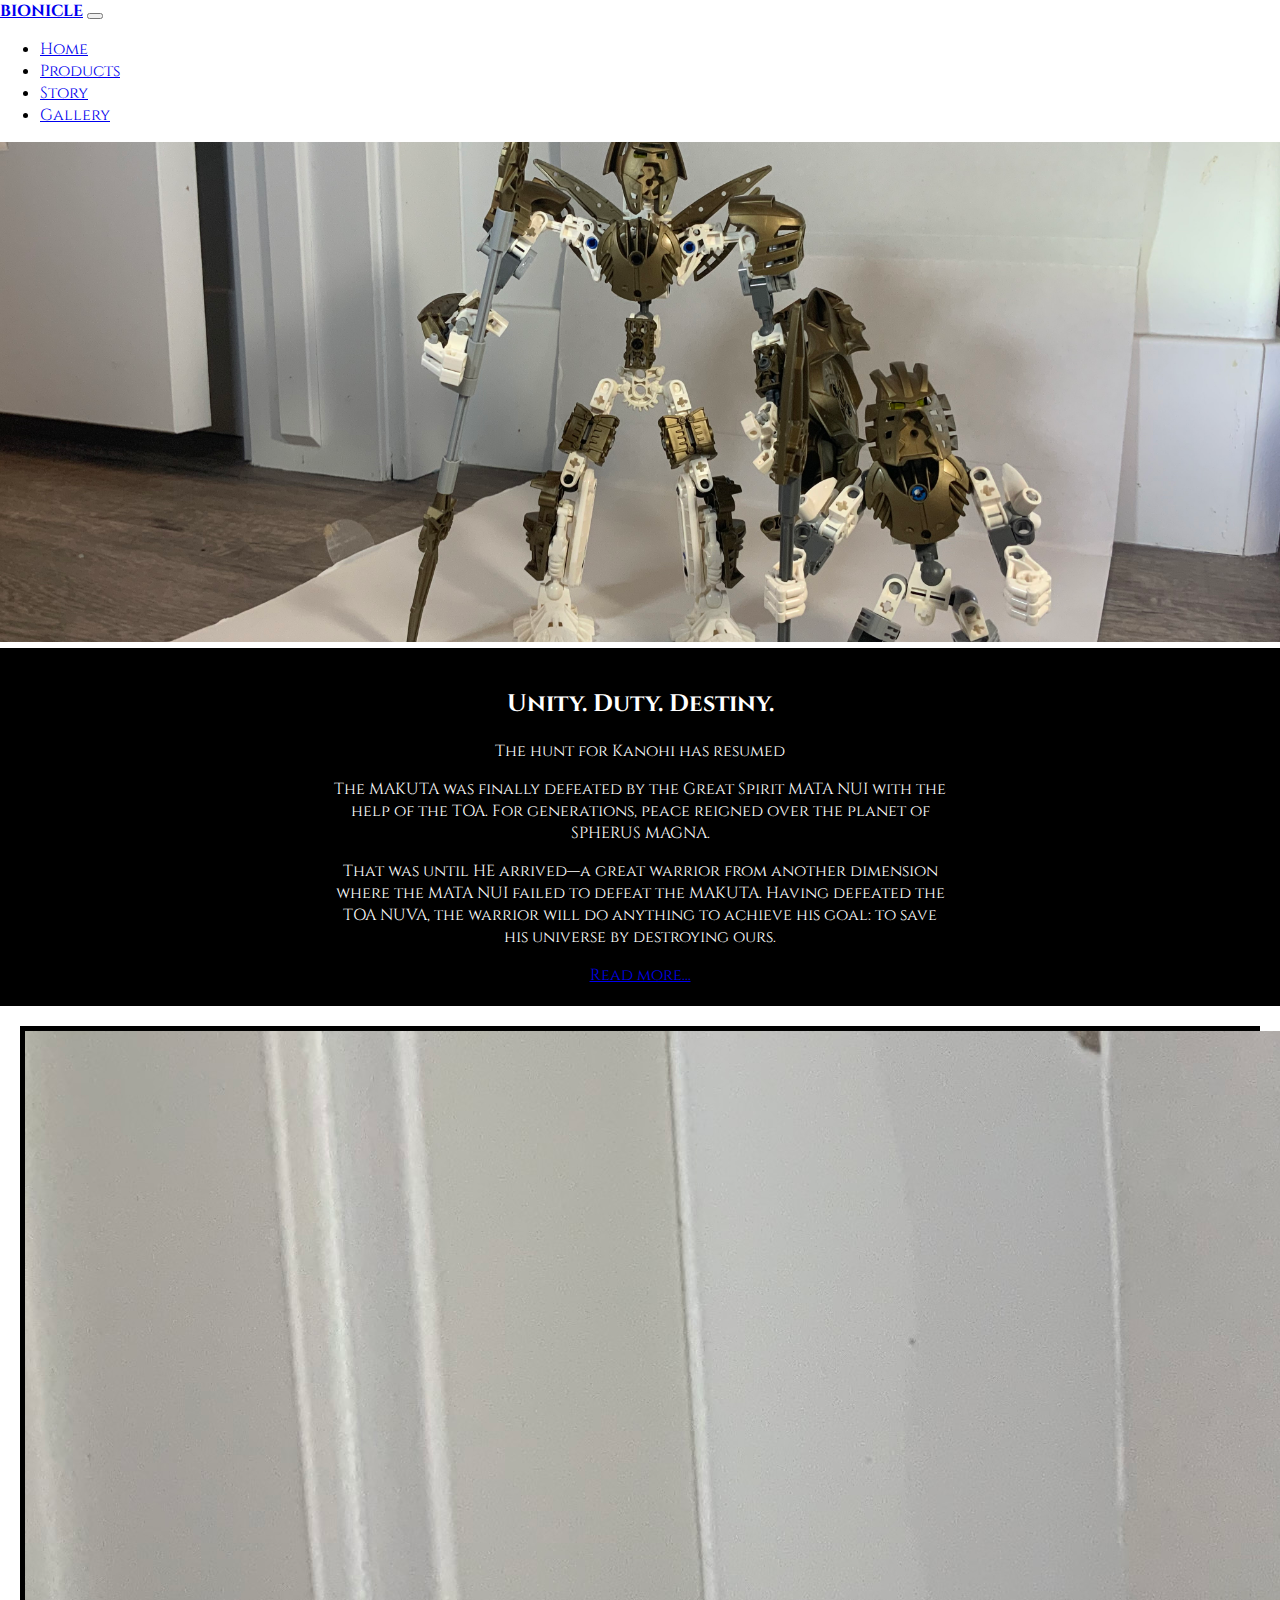
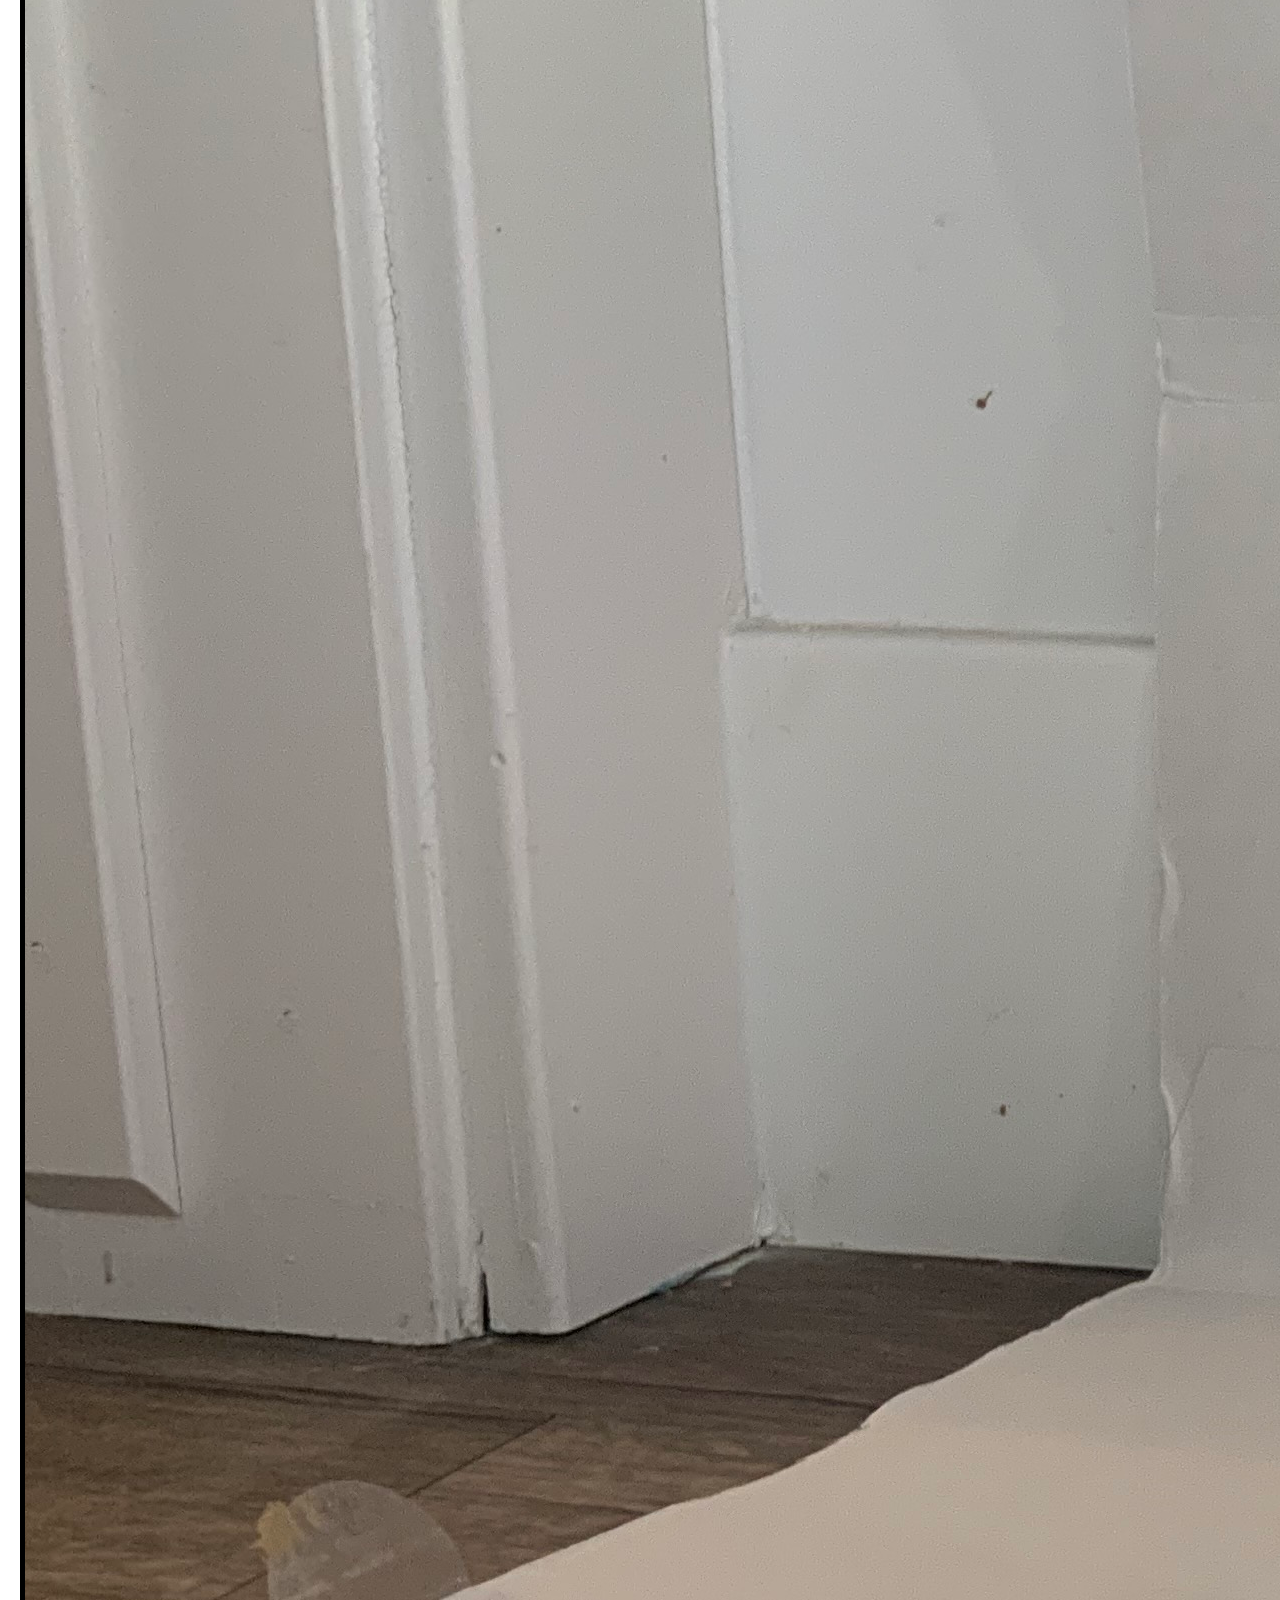
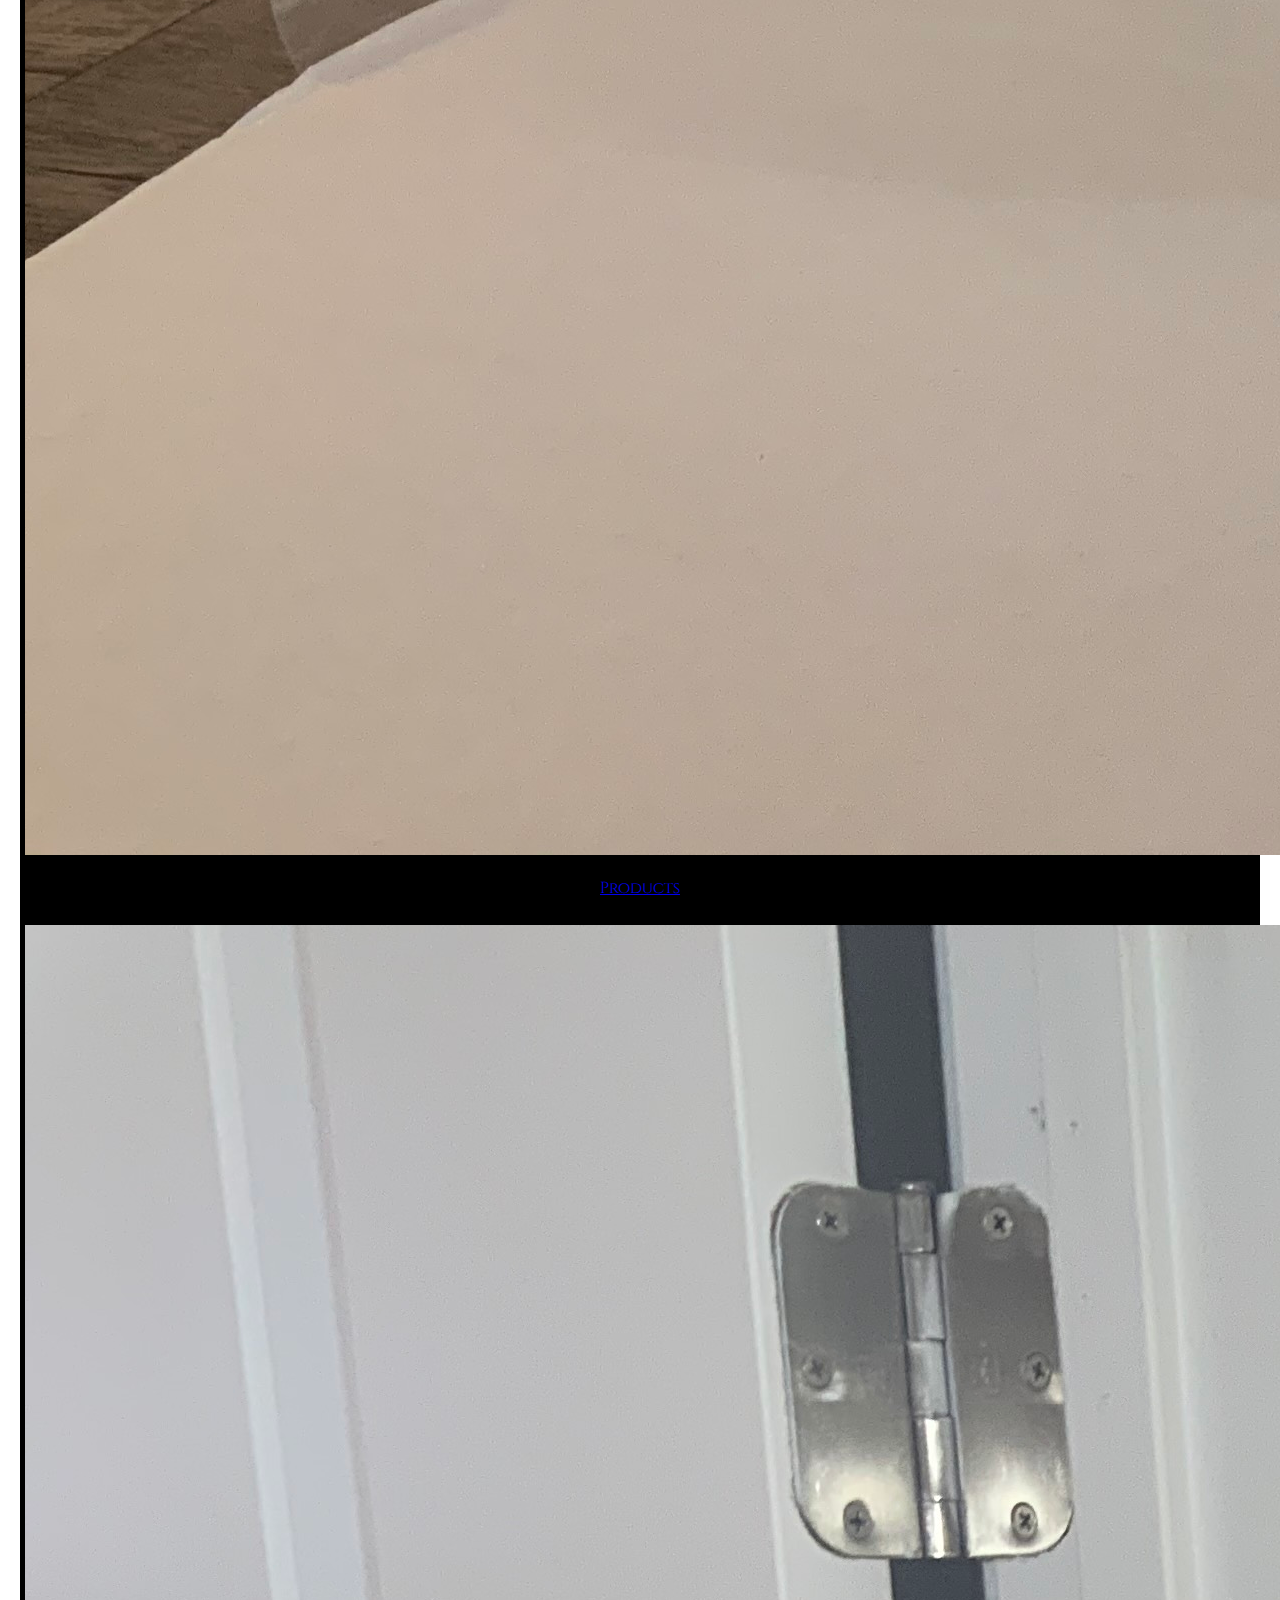
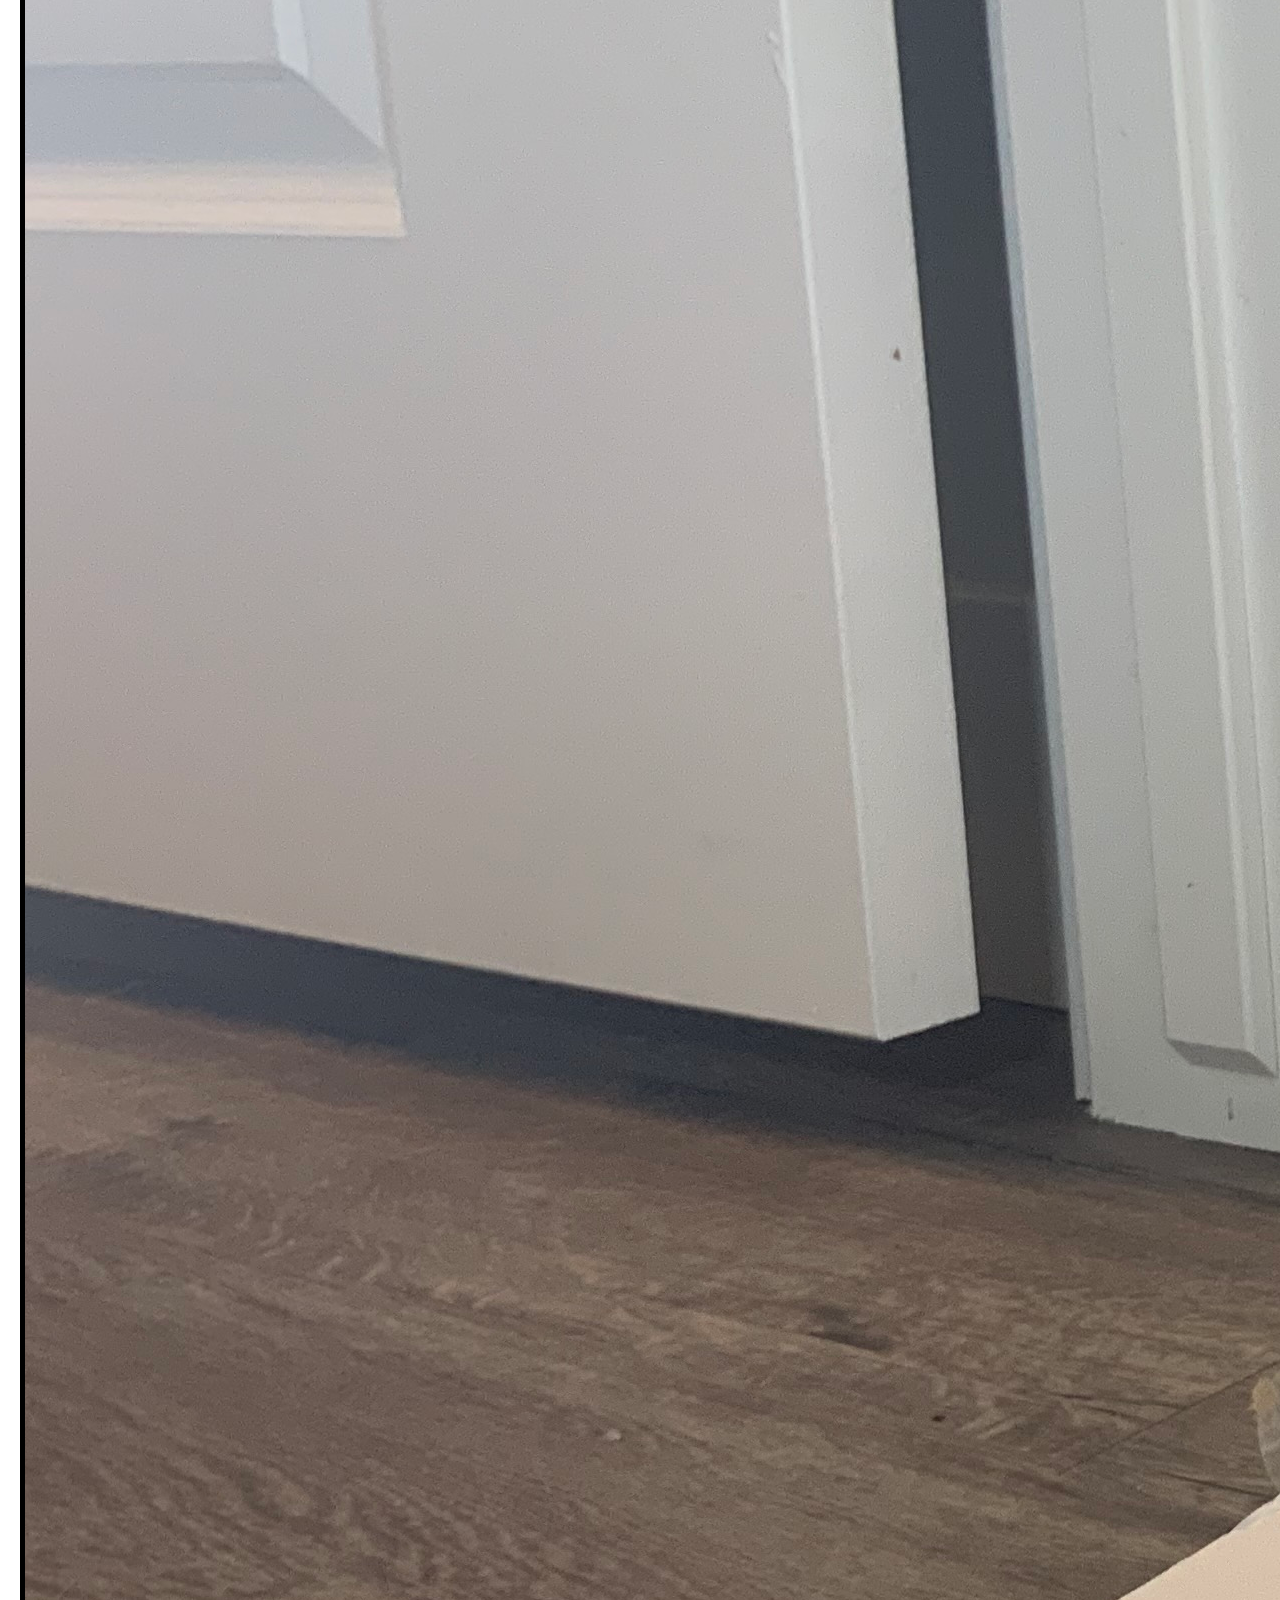
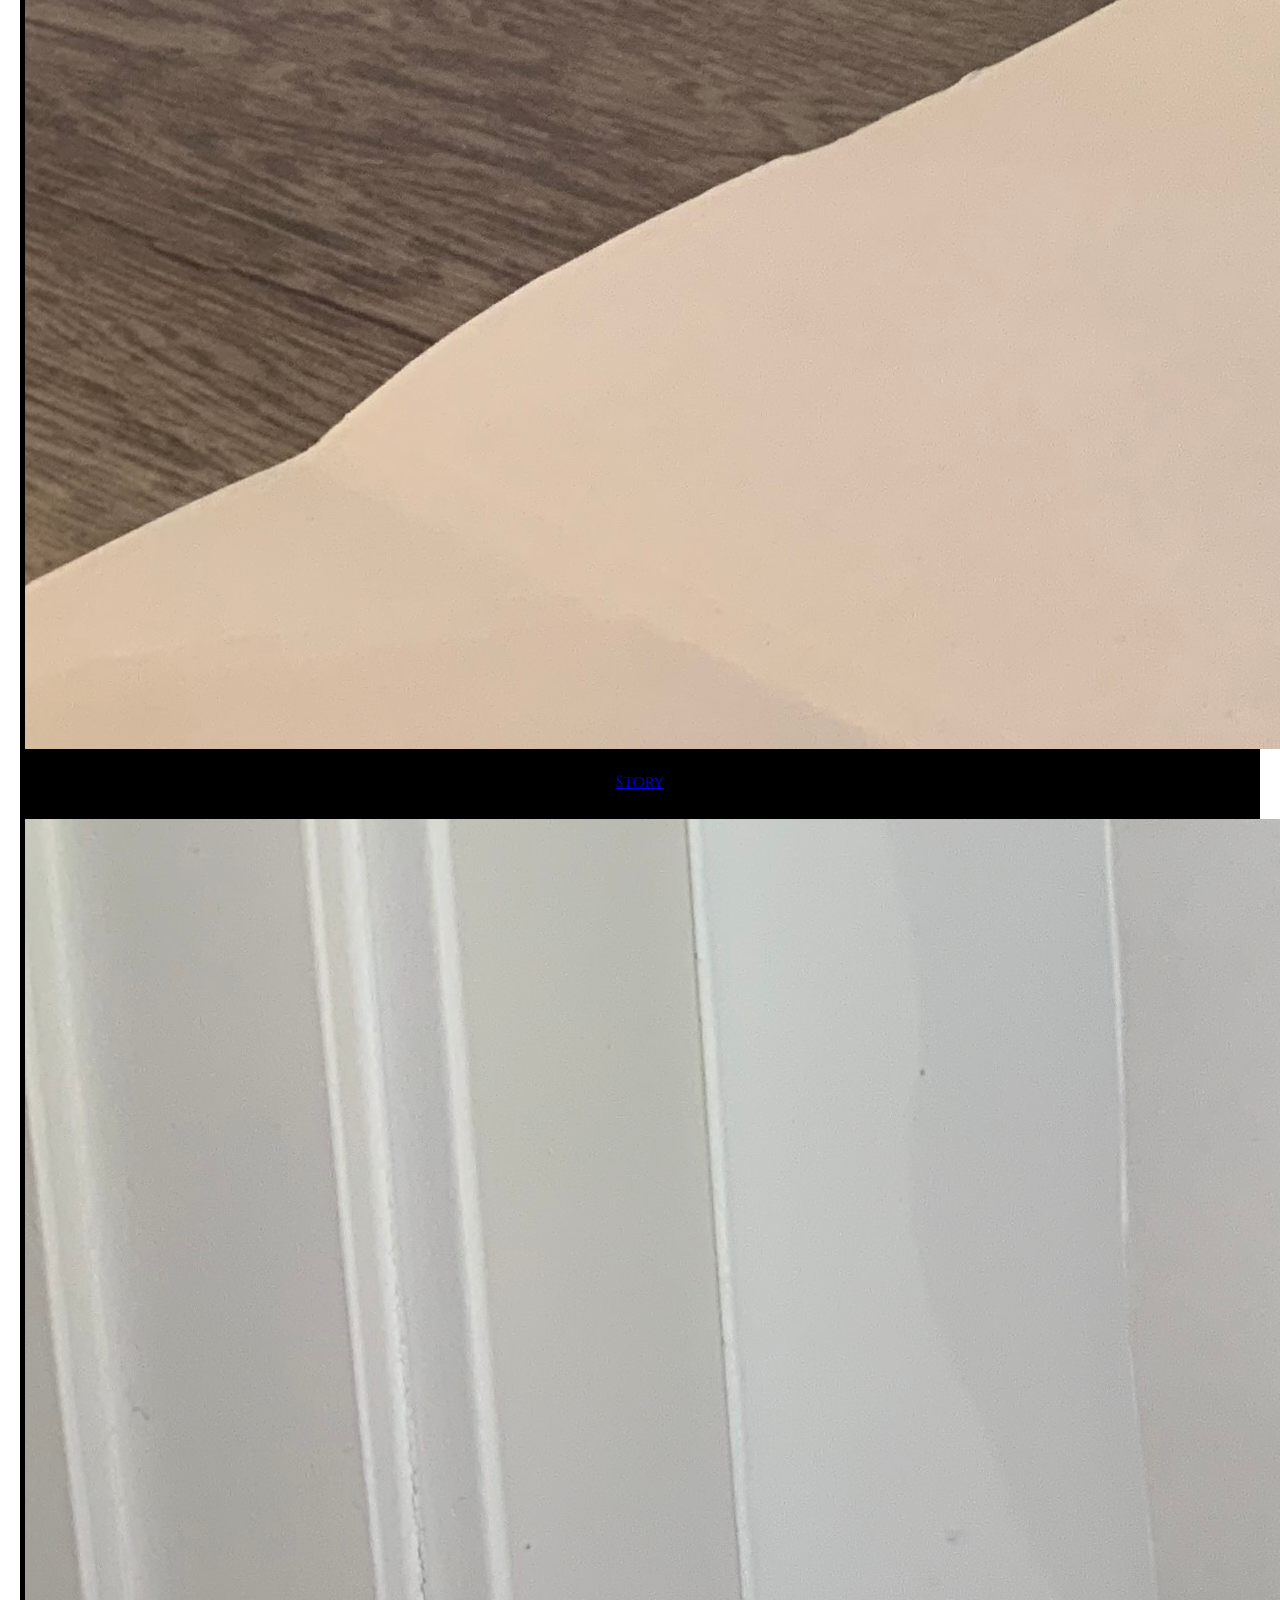
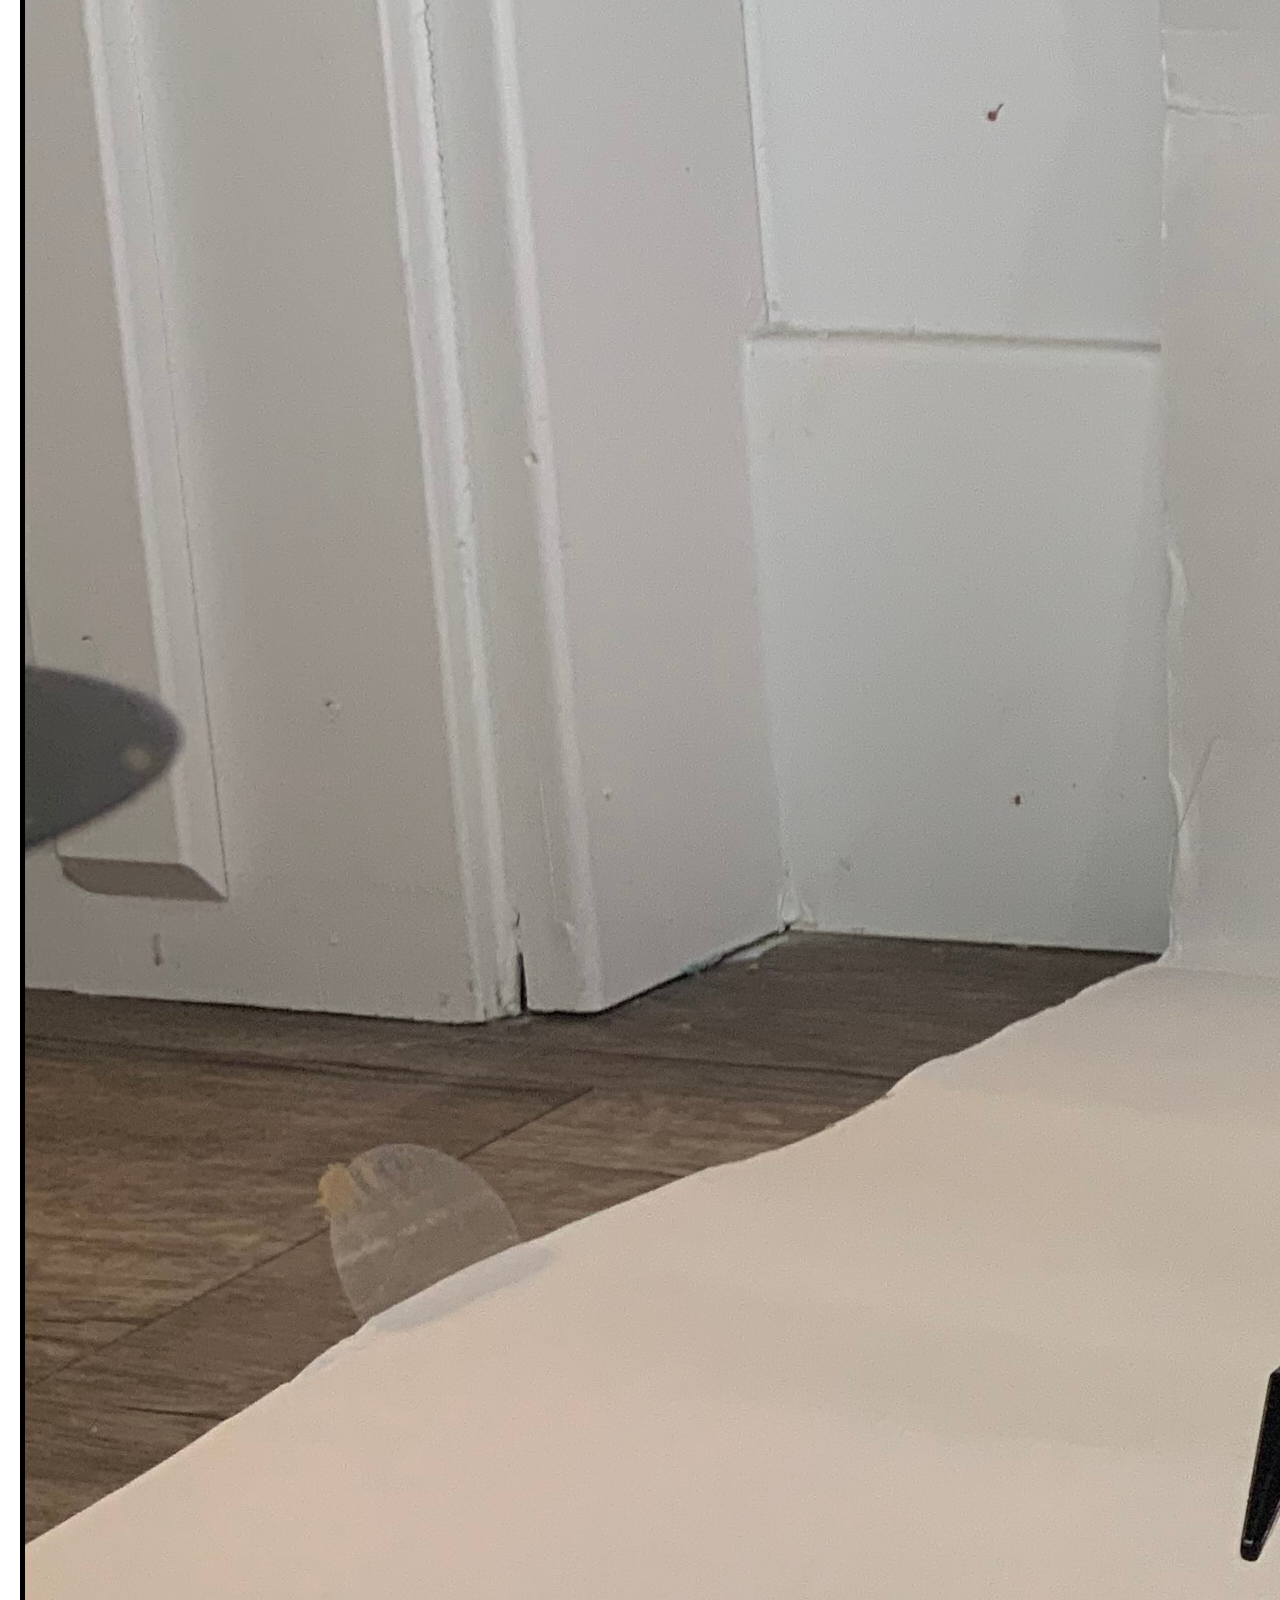
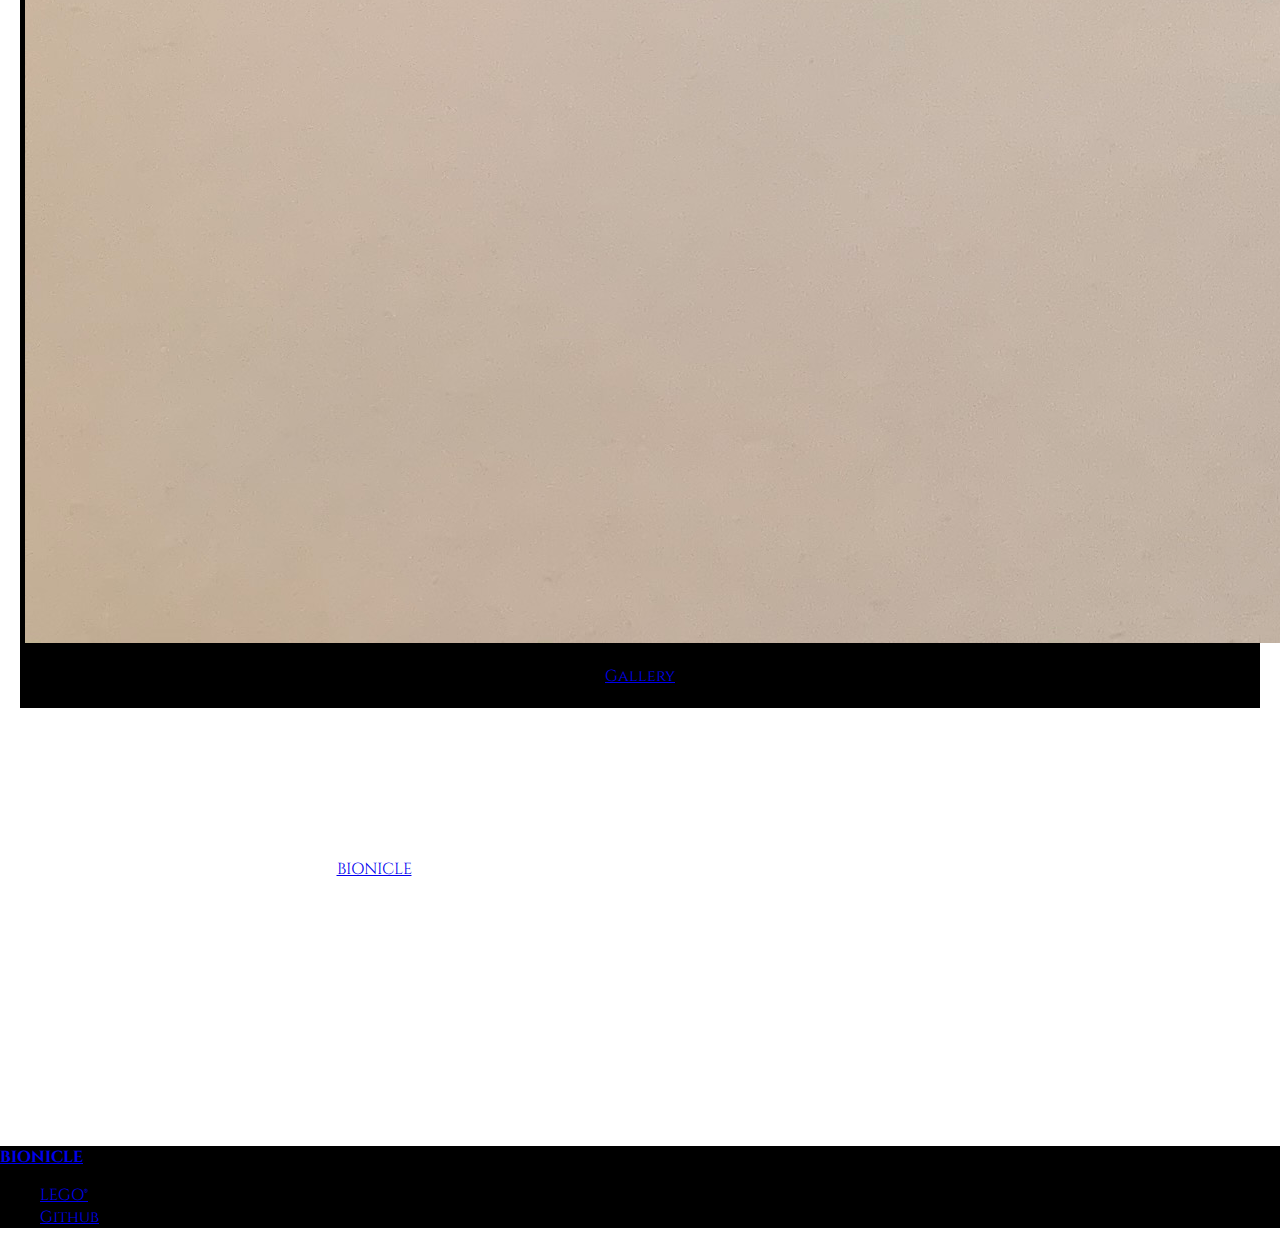
==== index.html @ c7042d8f "Adds Files for first project submission" ====
<!DOCTYPE html>
<html lang='en'>
  <head>
    <meta charset='UTF-8'/>
    <meta name='viewport'
      content='width=device-width, initial-scale=1.0, maximum-scale=1.0' />
    <title>Home | BIONICLE</title>
    <link href="https://cdn.jsdelivr.net/npm/bootstrap@5.0.0-beta1/dist/css/bootstrap.min.css" rel="stylesheet" integrity="sha384-giJF6kkoqNQ00vy+HMDP7azOuL0xtbfIcaT9wjKHr8RbDVddVHyTfAAsrekwKmP1" crossorigin="anonymous">
	<link rel="preconnect" href="https://fonts.gstatic.com">
	<link href="https://fonts.googleapis.com/css2?family=Cinzel&display=swap" rel="stylesheet">
	<link rel='stylesheet' href='styles.css'/>
  </head>
  <body>
    <header class="header">
      <nav class="navbar navbar-expand-lg navbar-light bg-light">
        <div class="container-fluid">
          <a class="navbar-brand" href="#"><strong>BIONICLE</strong></a>
          <button class="navbar-toggler" type="button" data-bs-toggle="collapse" data-bs-target="#navbarSupportedContent" aria-controls="navbarSupportedContent" aria-expanded="false" aria-label="Toggle navigation">
            <span class="navbar-toggler-icon"></span>
          </button>
          <div class="collapse navbar-collapse" id="navbarSupportedContent">
            <ul class="navbar-nav me-auto mb-2 mb-lg-0">
              <li class="nav-item">
                <a class="nav-link active" href="#">Home</a>
              </li>
			  <li class="nav-item">
                <a class="nav-link" href="/pages/products.html">Products</a>
              </li>
              <li class="nav-item">
                <a class="nav-link" href="/pages/story.html">Story</a>
              </li>
              <li class="nav-item">
                <a class="nav-link" href="/pages/gallery.html">Gallery</a>
              </li>
          </div>
        </div>
      </nav>
    </header>
  
    <div class="photo">
      <img src="/images/titan-2.jpg">
    </div>
	
    <div class="text-section bg-dark">
	  <div>
        <h2>Unity. Duty. Destiny.</h2>
        <p class='subtitle'>The hunt for Kanohi has resumed</p>
	    <p>
			The MAKUTA was finally defeated by the Great Spirit MATA NUI with the help of the TOA.
			For generations, peace reigned over the planet of SPHERUS MAGNA.
		</p>
		<p>
			That was until HE arrived&mdash;a great warrior from another dimension where the MATA NUI failed to defeat the MAKUTA. 
			Having defeated the TOA NUVA, the warrior will do anything to achieve his goal: to save his universe by destroying ours.
		</p>
		<a href='/pages/story.html'>Read more...</a>
      </div>
    </div>
	
	<div class='img-section'>
      <div class="row bg-light">
        <div class="col-md col-lg">
		  <a href='/pages/products.html'>
		    <div class='bg-dark text-light img-wrapper'>
              <img src="/images/toa-2.jpg" class="img-fluid">
		      <p class='img-text'>Products</p>
		    </div>
		  </a>
        </div>
        <div class="col-md col-lg">
		  <a href='/pages/story.html'>
            <div class='bg-dark text-light img-wrapper'>
              <img src="/images/titan-1.jpg" class="img-fluid">
		      <p class='img-text'>Story</p>
		    </div>
		  </a>
        </div>
        <div class="col-md col-lg">
		  <a href='/pages/gallery.html'>
            <div class='bg-dark text-light img-wrapper'>
              <img src="/images/toa-6.jpg" class="img-fluid">
		      <p class='img-text'>Gallery</p>
		    </div>
		  </a>
        </div>
      </div>
	</div>
	
	<div class="text-section bg-light text-dark">
	  <div>
        <h2>About Me</h2>
        <p class='subtitle'>A kid who liked BIONICLE excessively</p>
	    <p>
			<a href='https://en.wikipedia.org/wiki/Bionicle'target="_blank">BIONICLE</a> was disconinued in 2009 by LEGO®. As a child, 
			I enjoyed playing with the sets and creating my own characters. 
			As silly as it is, I've decided to make a site dedicated to this part of my childhood. 
		</p>
		<p>
			Part of what made BIONICLE great was that is was more than just a toy series: toys, movies, comics, games, and more combined to make it really fun. 
			What I plan to do with this project is to imagine a site were the series to have continued. This includes product pages, story entries, character pages, and anything else that comes to mind.
		</p>
		<p>
			All images on this site were taken by me. While the story is based on the LEGO® toyline, the sets pictured here were created by me.
		</p>
      </div>
    </div>
	<nav class="navbar navbar-expand-sm navbar-dark bg-dark">
        <div class="container-fluid">
          <a class="navbar-brand" href="#"><strong>BIONICLE</strong></a>
          <div id="navbarFooter">
            <ul class="navbar-nav me-auto">
              <li class="nav-item">
                <a class="nav-link" href="https://lego.com/">LEGO®</a>
              </li>
			  <li class="nav-item">
                <a class="nav-link" href="https://github.com/Zambozoo/cs260-project">Github</a>
              </li>
          </div>
        </div>
      </nav>


	<script src="https://cdn.jsdelivr.net/npm/bootstrap@5.0.0-beta1/dist/js/bootstrap.bundle.min.js" integrity="sha384-ygbV9kiqUc6oa4msXn9868pTtWMgiQaeYH7/t7LECLbyPA2x65Kgf80OJFdroafW" crossorigin="anonymous"></script>
  </body>
</html>
---- styles.css ----
body {
    margin: 0;
    padding: 0;
    box-sizing: border-box;
	font-family: 'Cinzel', sans-serif
}

/*background colors*/
.bg-light {
    background-color: #fff!important;
}
.bg-dark {
    background-color: #000!important;
}

/*Sections*/
.text-section {
  text-align: center;
  color: #fff;
  padding: 20px;
  margin: 0px;
}

.img-section {
  text-align: center;
  padding: 20px;
  margin: 0px;
}

/*imgs*/
.img-wrapper {
	padding:5px;
}
.img-wrapper:hover {
	background-color:#777!important;
}
.gallery-row div img {
	margin:10px;
}

@media (min-width: 48em) {
  .navbar-nav {
    margin-left: auto!important;
    margin-right: 0!important;
  }
  .text-section div {
	  margin:auto;
	  width:50%;
  }
  .photo img {
    width: 100%;
    max-height: 500px;
    object-fit: cover;
  }
}
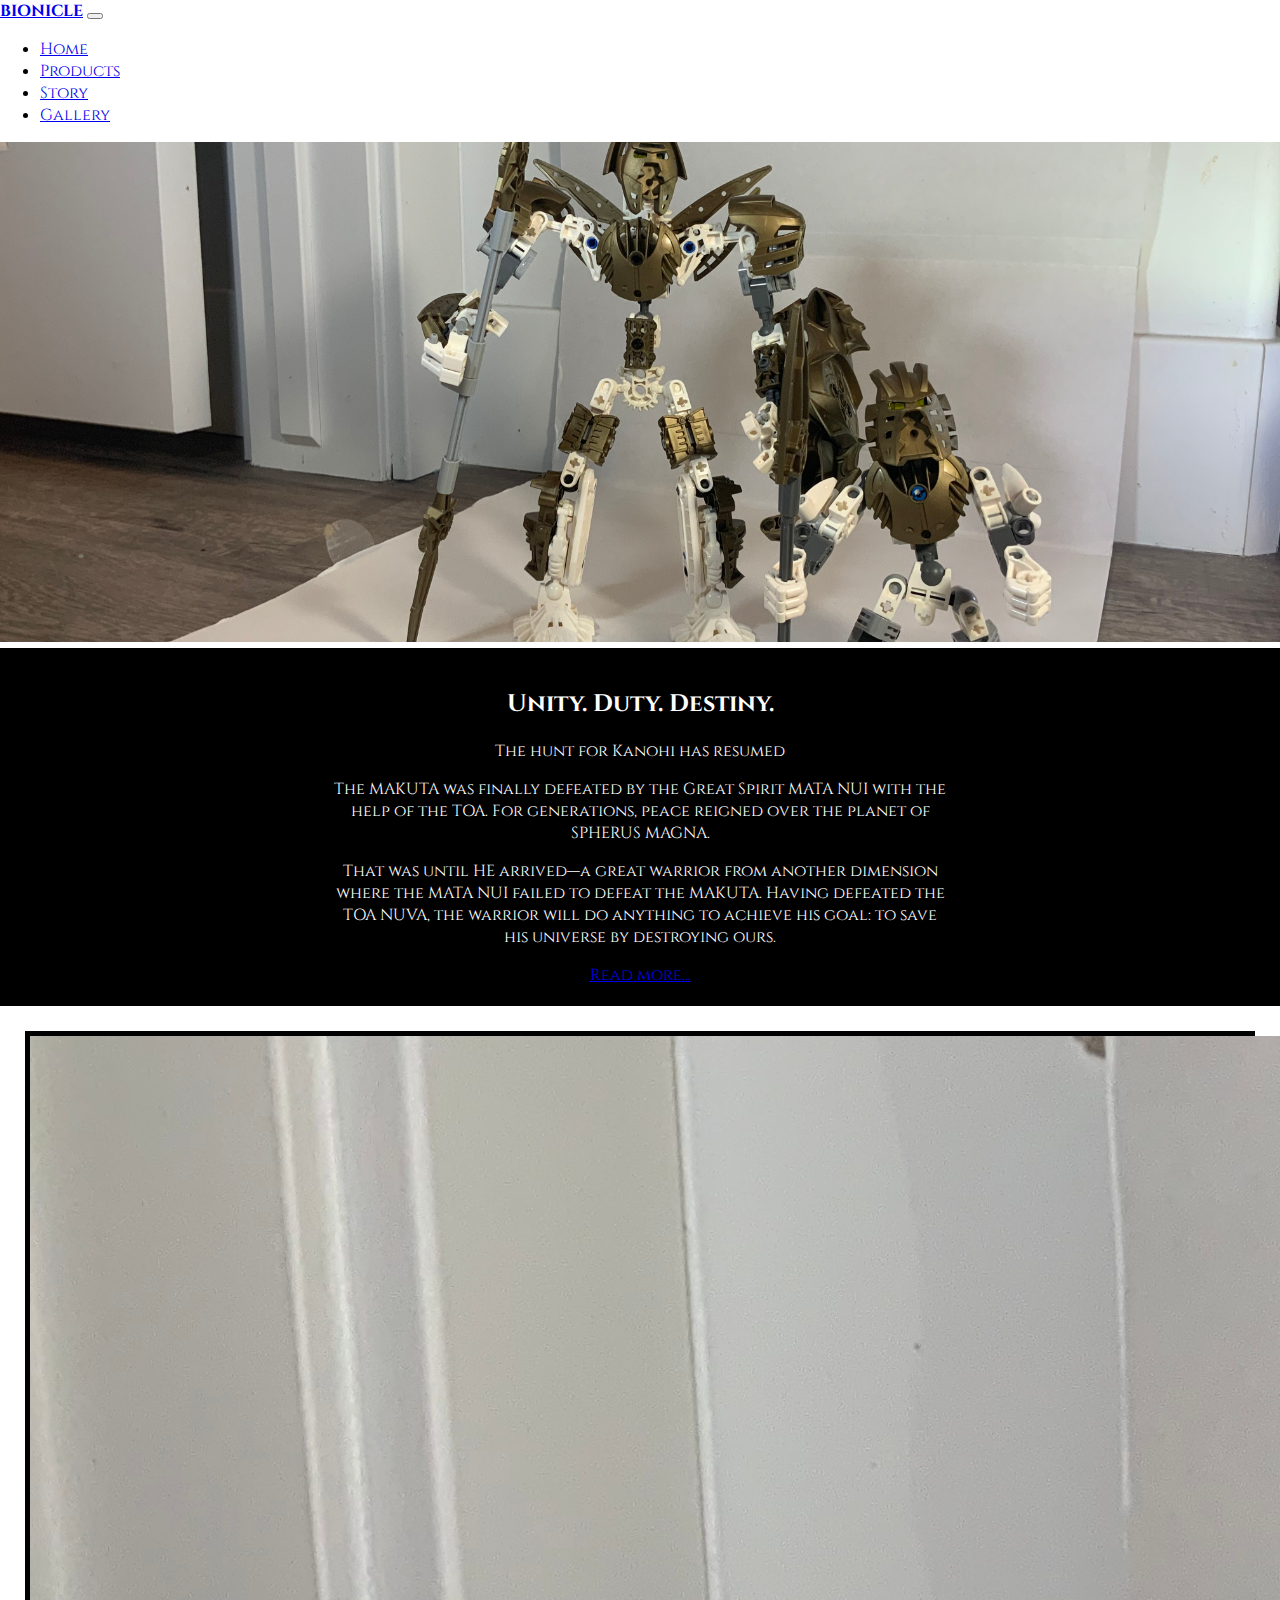
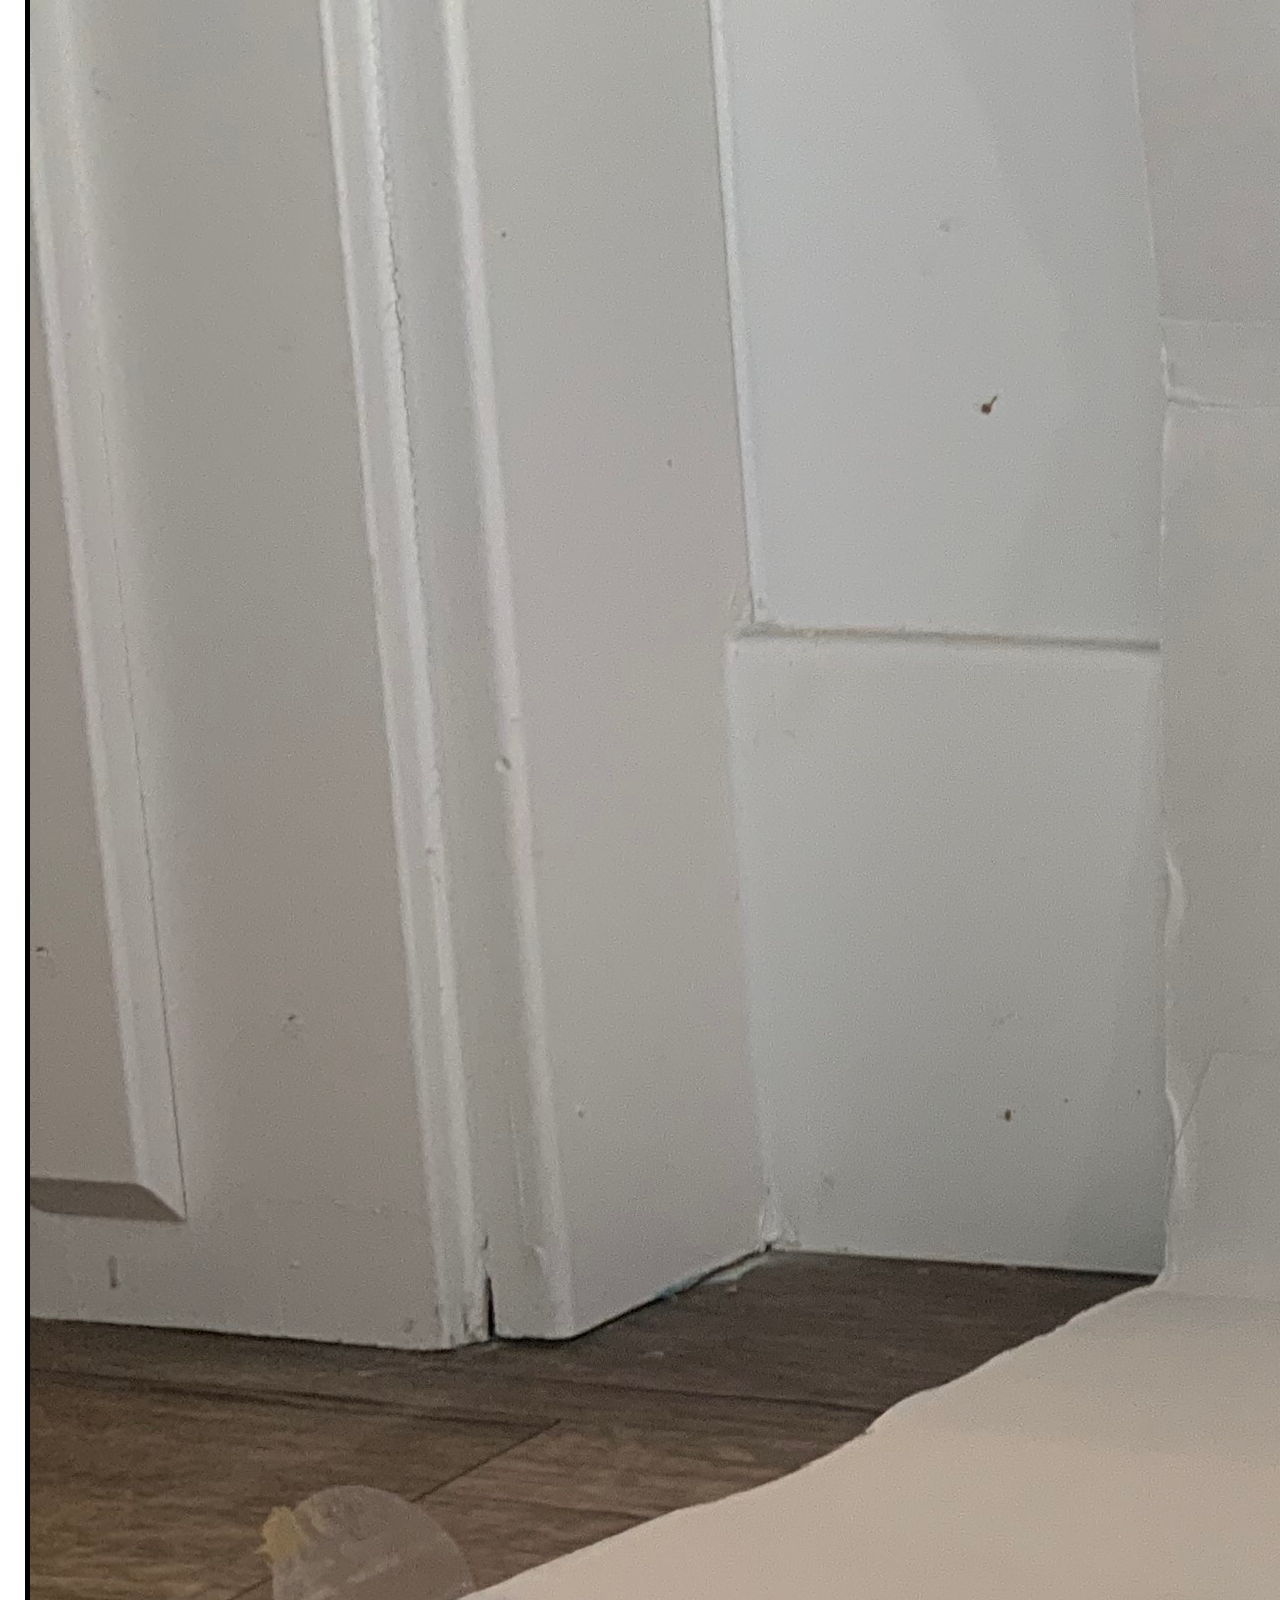
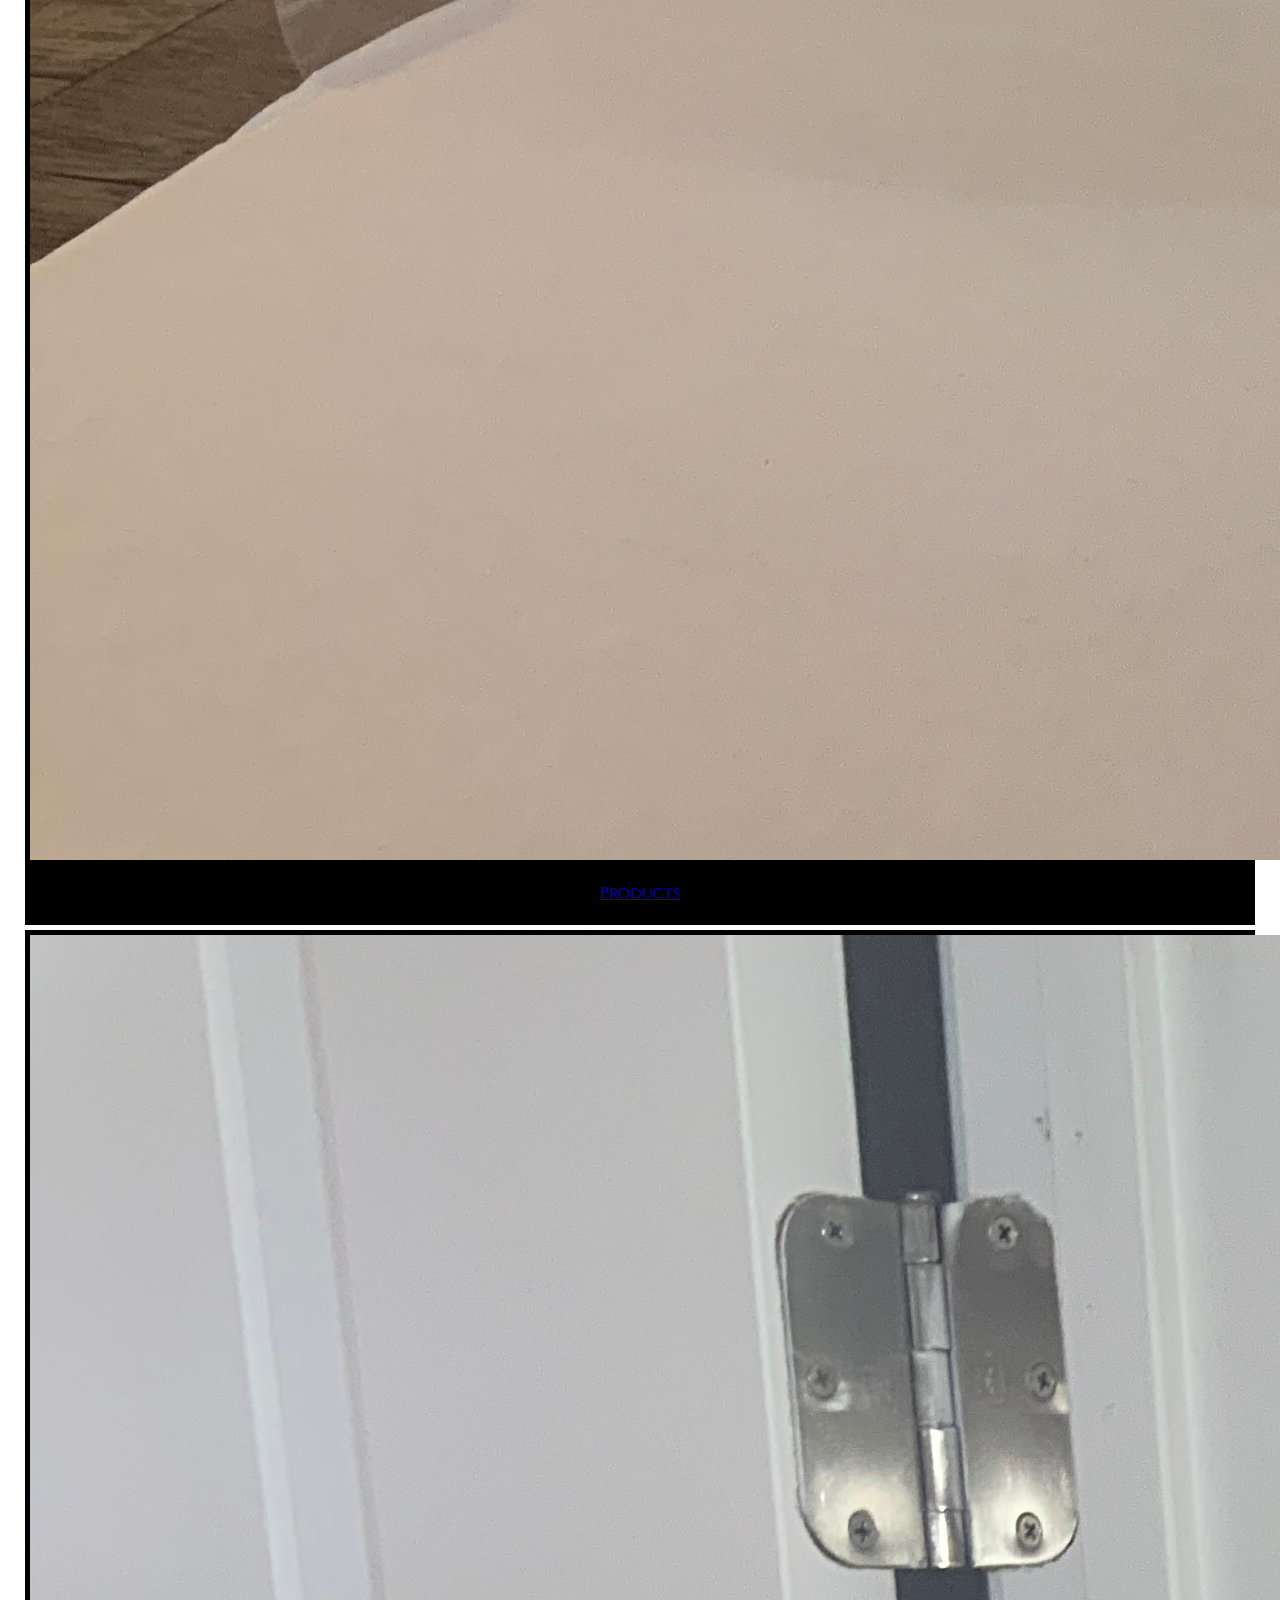
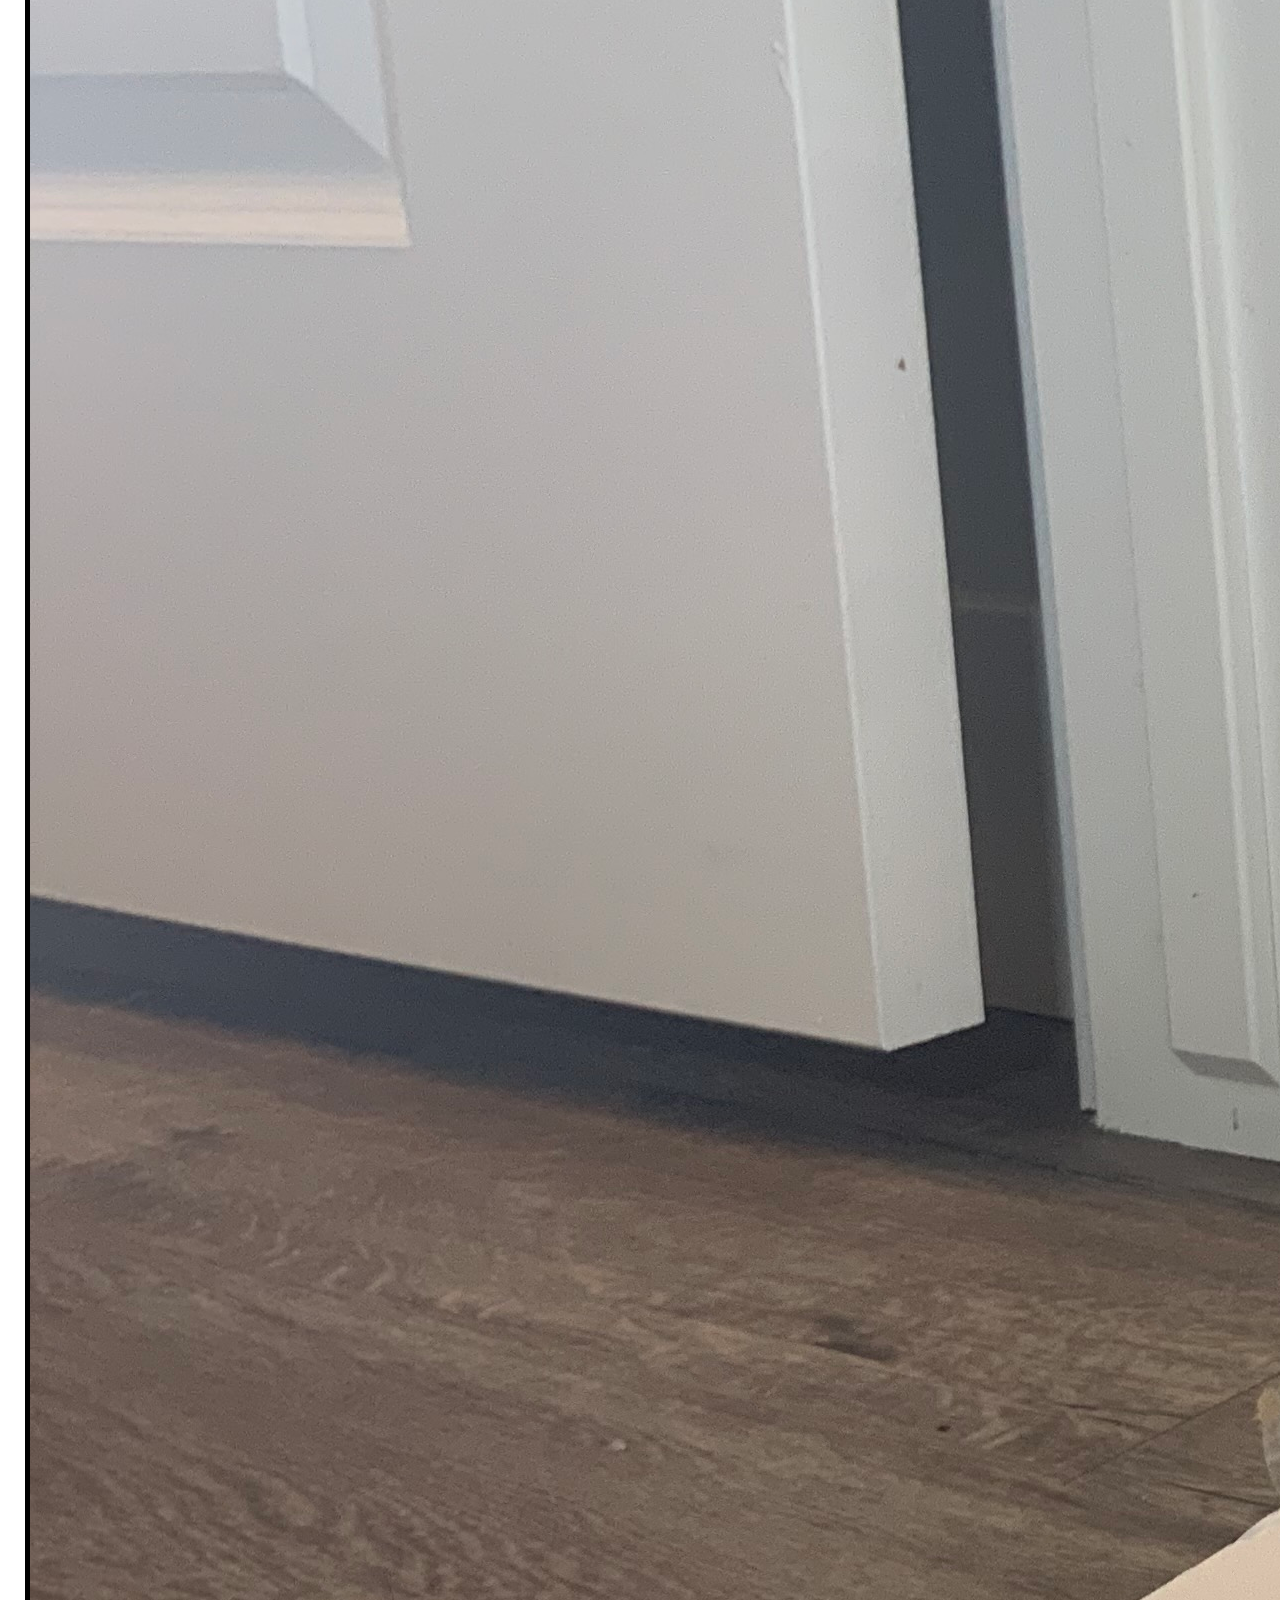
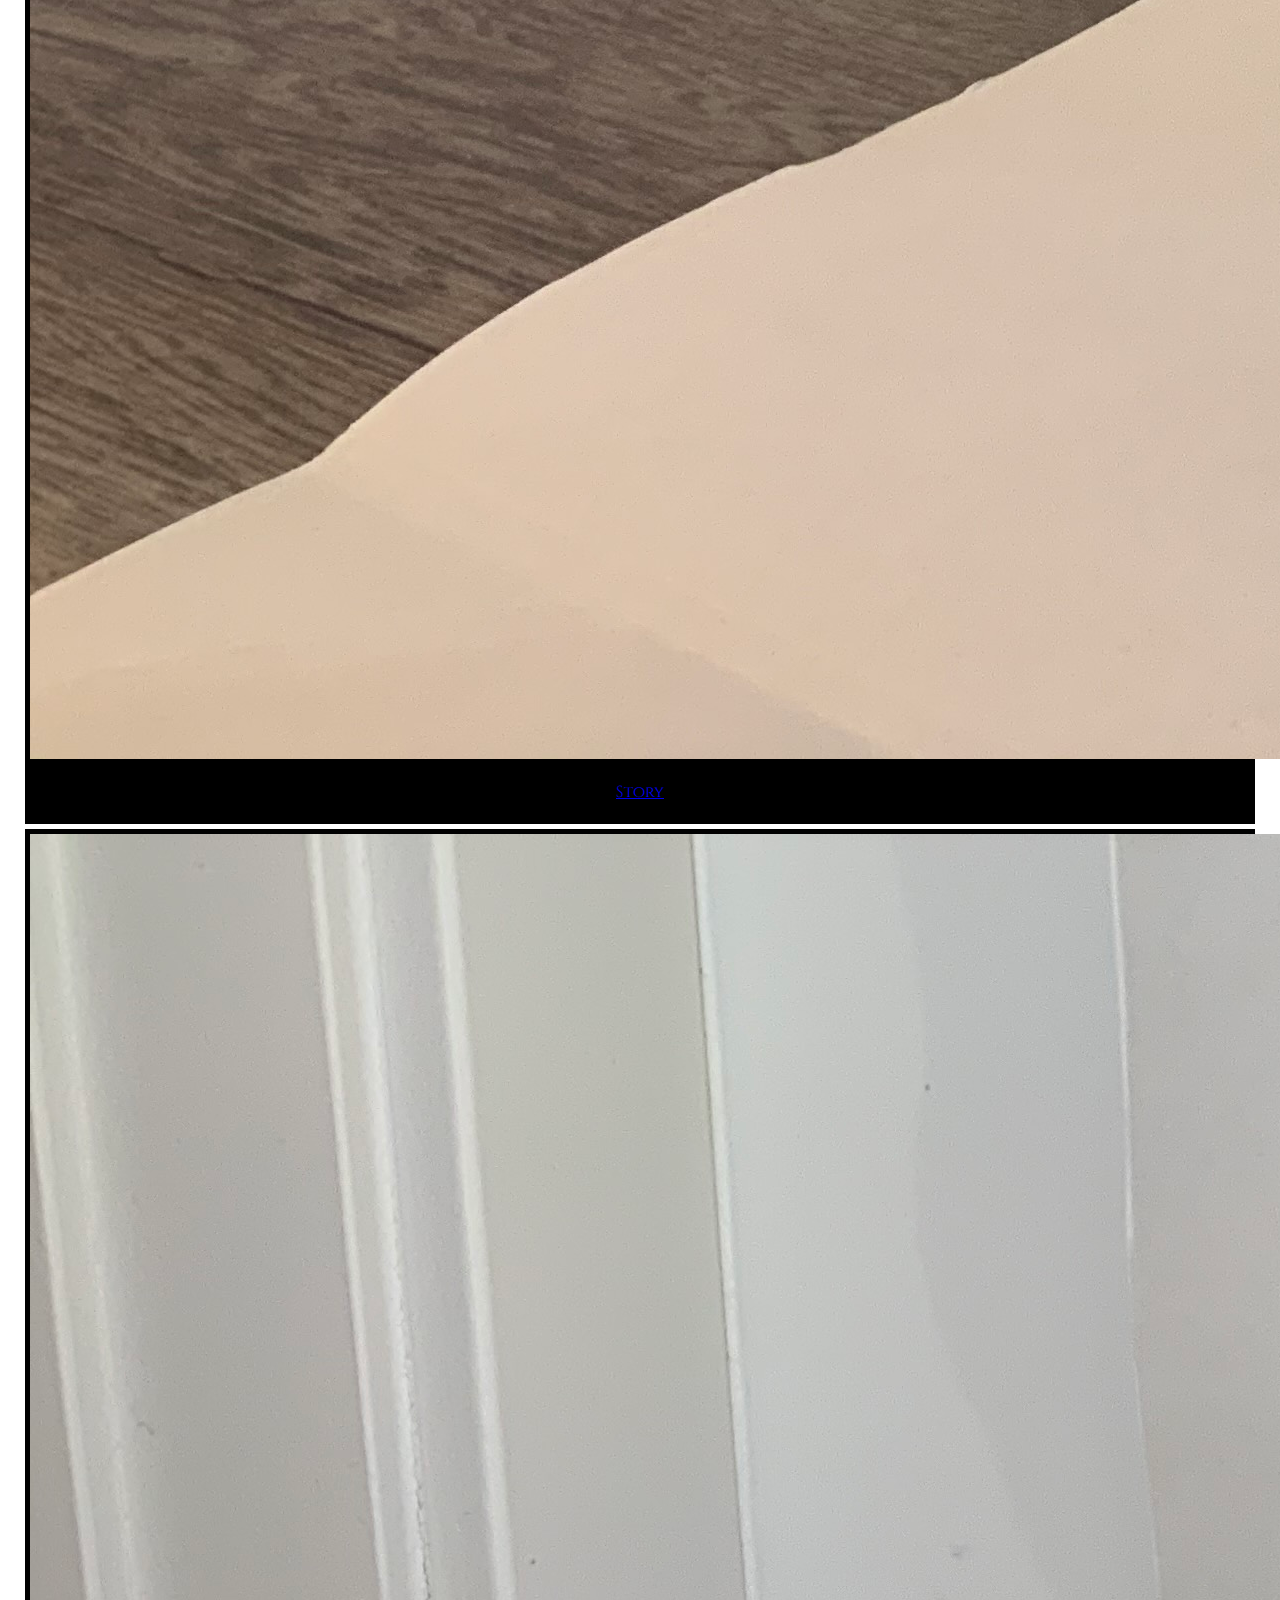
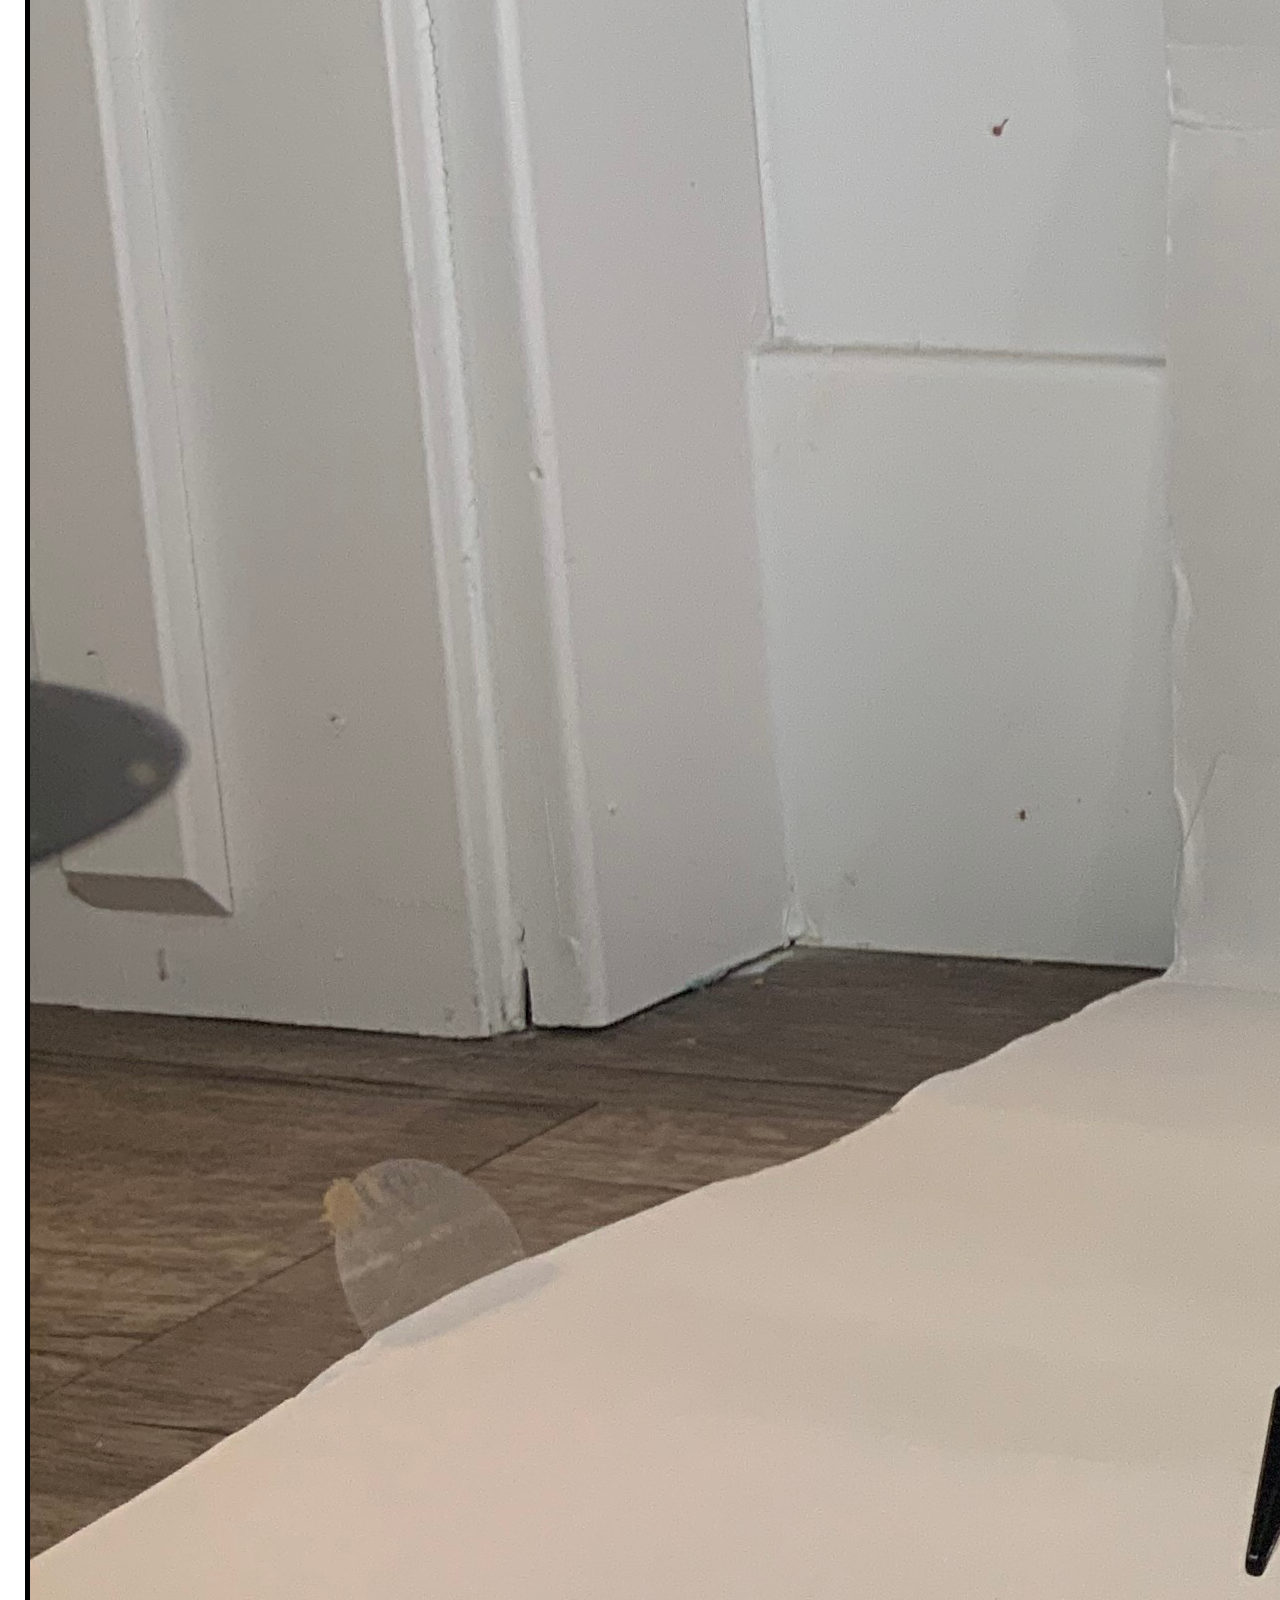
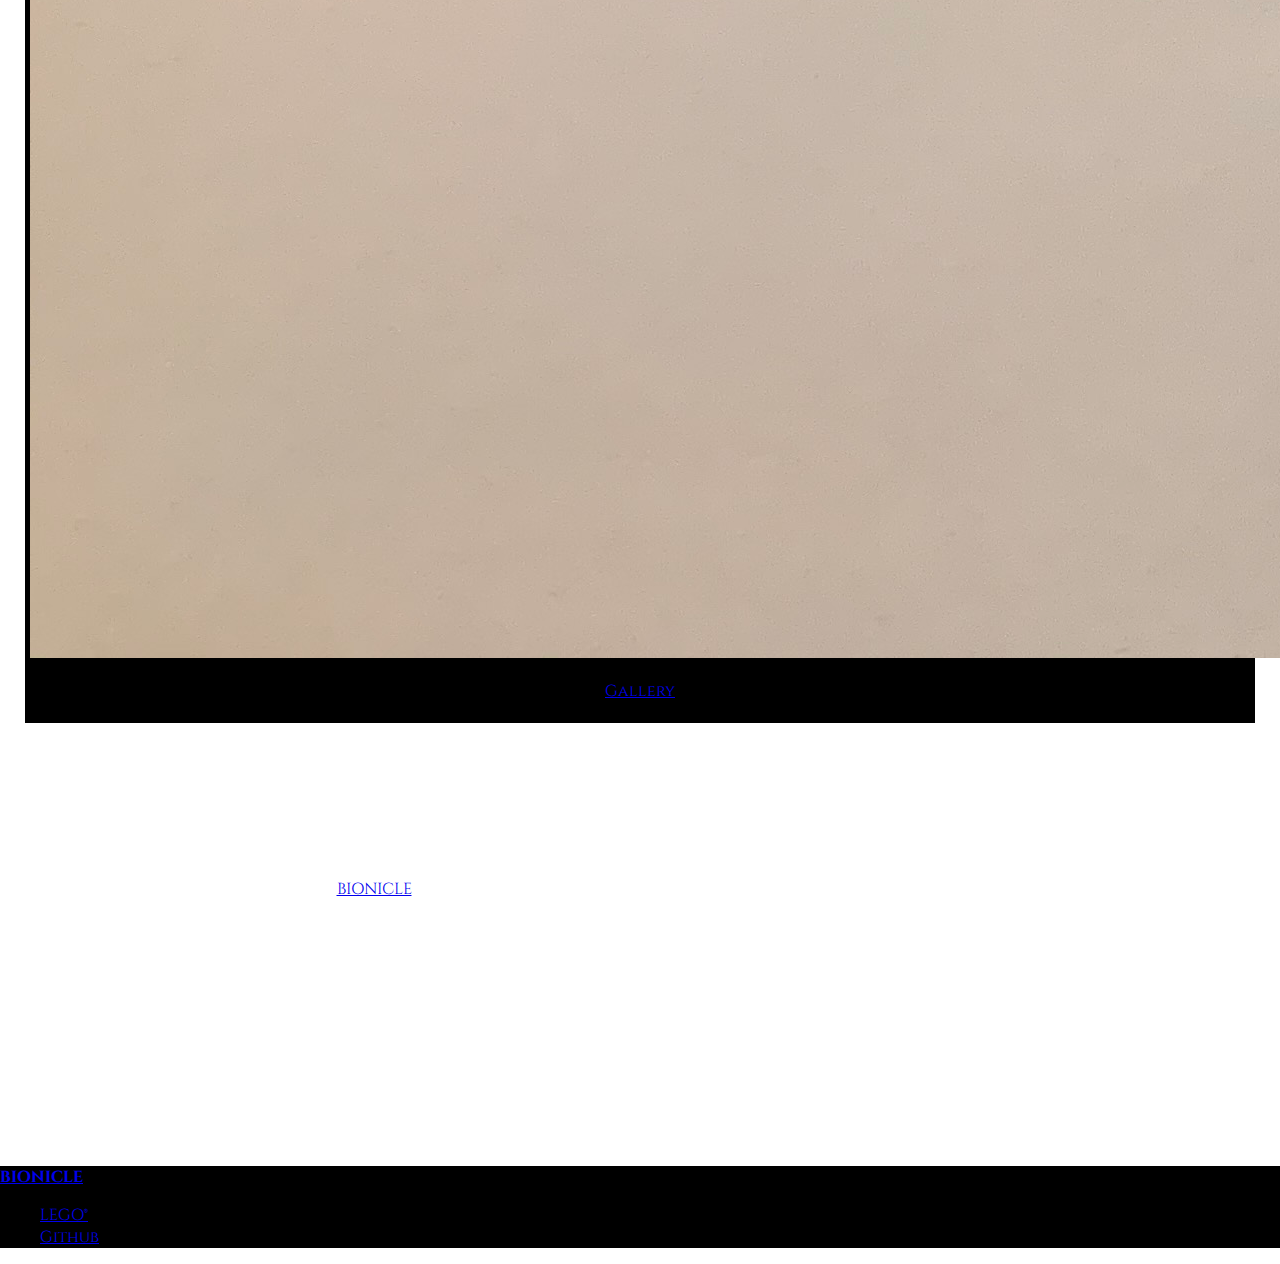
==== commit daa49ce6: "Adjusted Styles" ====
--- a/index.html
+++ b/index.html
@@ -38,7 +38,7 @@
     </header>
   
     <div class="photo">
-      <img src="/images/titan-2.jpg">
+      <img src="/images/titan-2.jpg" class='img-fluid'>
     </div>
 	
     <div class="text-section bg-dark">
--- a/styles.css
+++ b/styles.css
@@ -26,16 +26,21 @@
   padding: 20px;
   margin: 0px;
 }
+.gallery-row div {
+	margin:5px;
+	padding:0px;
+}
+.gallery-row div img {
+	object-fit: cover;
+}
 
 /*imgs*/
 .img-wrapper {
 	padding:5px;
+	margin:5px;
 }
 .img-wrapper:hover {
 	background-color:#777!important;
-}
-.gallery-row div img {
-	margin:10px;
 }
 
 @media (min-width: 48em) {
